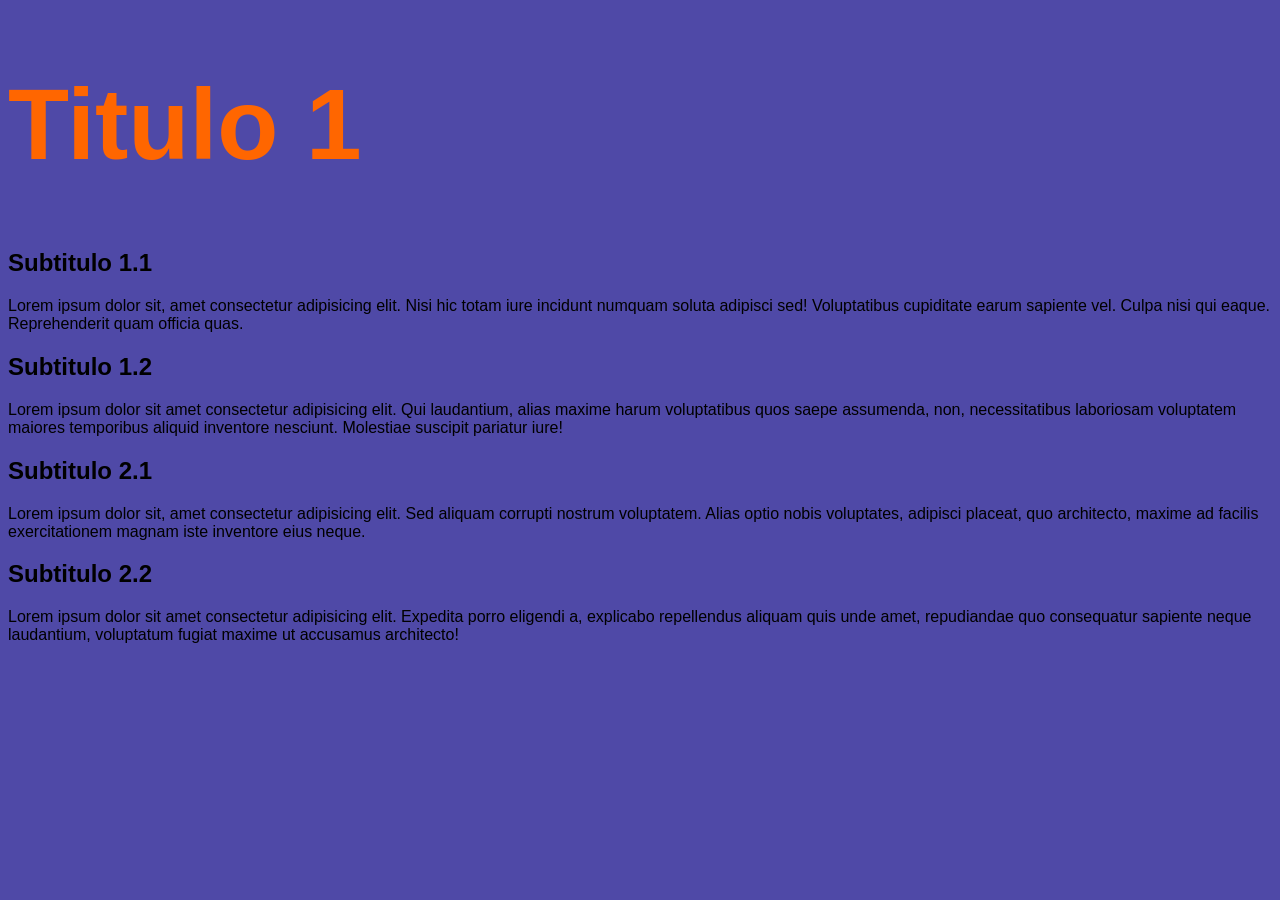
==== css/ex003/index.html @ b820f9b9 "Novo exercicio, usando style externo" ====
<!doctype html>
<html lang="en">
  <head>
    <meta charset="UTF-8" />
    <meta name="viewport" content="width=device-width, initial-scale=1.0" />
    <title>CSS interno</title>
    <link rel="stylesheet" href="style.css">
  </head>
  <body>
    <h1>Titulo 1</h1>

    <h2>Subtitulo 1.1</h2>
    <p>
      Lorem ipsum dolor sit, amet consectetur adipisicing elit. Nisi hic totam
      iure incidunt numquam soluta adipisci sed! Voluptatibus cupiditate earum
      sapiente vel. Culpa nisi qui eaque. Reprehenderit quam officia quas.
    </p>

    <h2>Subtitulo 1.2</h2>
    <p>
      Lorem ipsum dolor sit amet consectetur adipisicing elit. Qui laudantium,
      alias maxime harum voluptatibus quos saepe assumenda, non, necessitatibus
      laboriosam voluptatem maiores temporibus aliquid inventore nesciunt.
      Molestiae suscipit pariatur iure!
    </p>

    <h2>Subtitulo 2.1</h2>
    <p>
      Lorem ipsum dolor sit, amet consectetur adipisicing elit. Sed aliquam
      corrupti nostrum voluptatem. Alias optio nobis voluptates, adipisci
      placeat, quo architecto, maxime ad facilis exercitationem magnam iste
      inventore eius neque.
    </p>

    <h2>Subtitulo 2.2</h2>
    <p>
      Lorem ipsum dolor sit amet consectetur adipisicing elit. Expedita porro
      eligendi a, explicabo repellendus aliquam quis unde amet, repudiandae quo
      consequatur sapiente neque laudantium, voluptatum fugiat maxime ut
      accusamus architecto!
    </p>


    
  </body>
</html>
---- css/ex003/style.css ----
body {
  background-color: rgb(79, 73, 167);
  font-family: "Gill Sans", "Gill Sans MT", Calibri, "Trebuchet MS", sans-serif;
}

h1 {
  color: rgb(255, 102, 0);
  font-size: 100px;
}
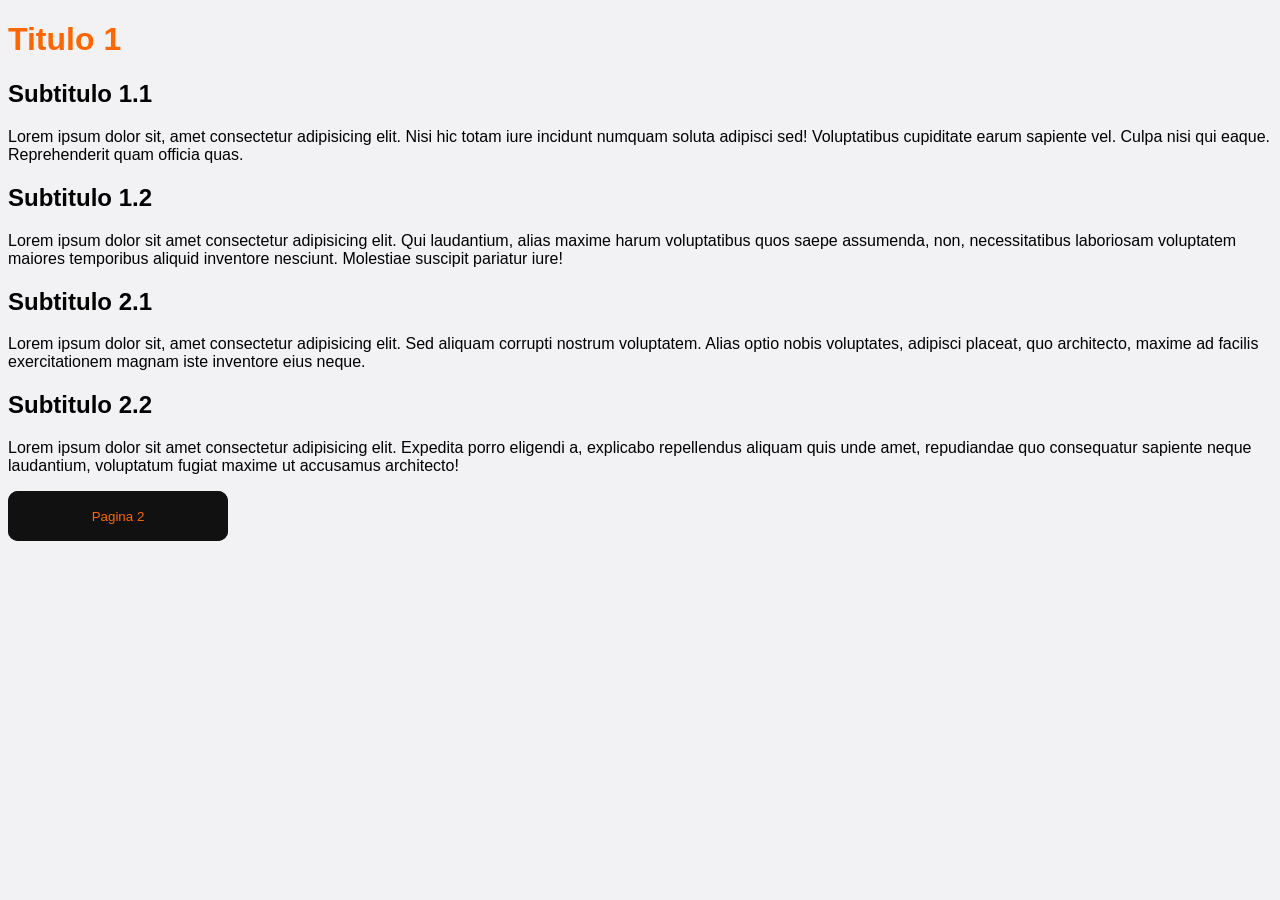
==== commit 0ed44bea: "estilizando botão" ====
--- a/css/ex003/index.html
+++ b/css/ex003/index.html
@@ -4,7 +4,7 @@
     <meta charset="UTF-8" />
     <meta name="viewport" content="width=device-width, initial-scale=1.0" />
     <title>CSS interno</title>
-    <link rel="stylesheet" href="style.css">
+    <link rel="stylesheet" href="style.css" />
   </head>
   <body>
     <h1>Titulo 1</h1>
@@ -40,7 +40,12 @@
       accusamus architecto!
     </p>
 
+    <button class="glow-on-hover" type="button"><a href="pagina2.html">Pagina 2</a></button>
 
     
+
+    
+
+
   </body>
 </html>
--- a/css/ex003/style.css
+++ b/css/ex003/style.css
@@ -1,9 +1,80 @@
-body {
-  background-color: rgb(79, 73, 167);
-  font-family: "Gill Sans", "Gill Sans MT", Calibri, "Trebuchet MS", sans-serif;
+  body {
+    background-color: rgb(242, 242, 245);
+    font-family: "Gill Sans", "Gill Sans MT", Calibri, "Trebuchet MS", sans-serif;
+  }
+
+  h1 {
+    color: #ff6600;
+    
+  }
+  
+
+
+
+  a {
+    color: #ff6600;
+    text-decoration: none;
+  }
+
+
+
+
+.glow-on-hover {
+    width: 220px;
+    height: 50px;
+    border: none;
+    outline: none;
+    color: #fff;
+    background: #111;
+    cursor: pointer;
+    position: relative;
+    z-index: 0;
+    border-radius: 10px;
 }
 
-h1 {
-  color: rgb(255, 102, 0);
-  font-size: 100px;
+.glow-on-hover:before {
+    content: '';
+    background: linear-gradient(45deg, #ff0000, #ff7300, #fffb00, #48ff00, #00ffd5, #002bff, #7a00ff, #ff00c8, #ff0000);
+    position: absolute;
+    top: -2px;
+    left:-2px;
+    background-size: 400%;
+    z-index: -1;
+    filter: blur(5px);
+    width: calc(100% + 4px);
+    height: calc(100% + 4px);
+    animation: glowing 20s linear infinite;
+    opacity: 0;
+    transition: opacity .3s ease-in-out;
+    border-radius: 10px;
 }
+
+.glow-on-hover:active {
+    color: #000
+}
+
+.glow-on-hover:active:after {
+    background: transparent;
+}
+
+.glow-on-hover:hover:before {
+    opacity: 1;
+}
+
+.glow-on-hover:after {
+    z-index: -1;
+    content: '';
+    position: absolute;
+    width: 100%;
+    height: 100%;
+    background: #111;
+    left: 0;
+    top: 0;
+    border-radius: 10px;
+}
+
+@keyframes glowing {
+    0% { background-position: 0 0; }
+    50% { background-position: 400% 0; }
+    100% { background-position: 0 0; }
+}
